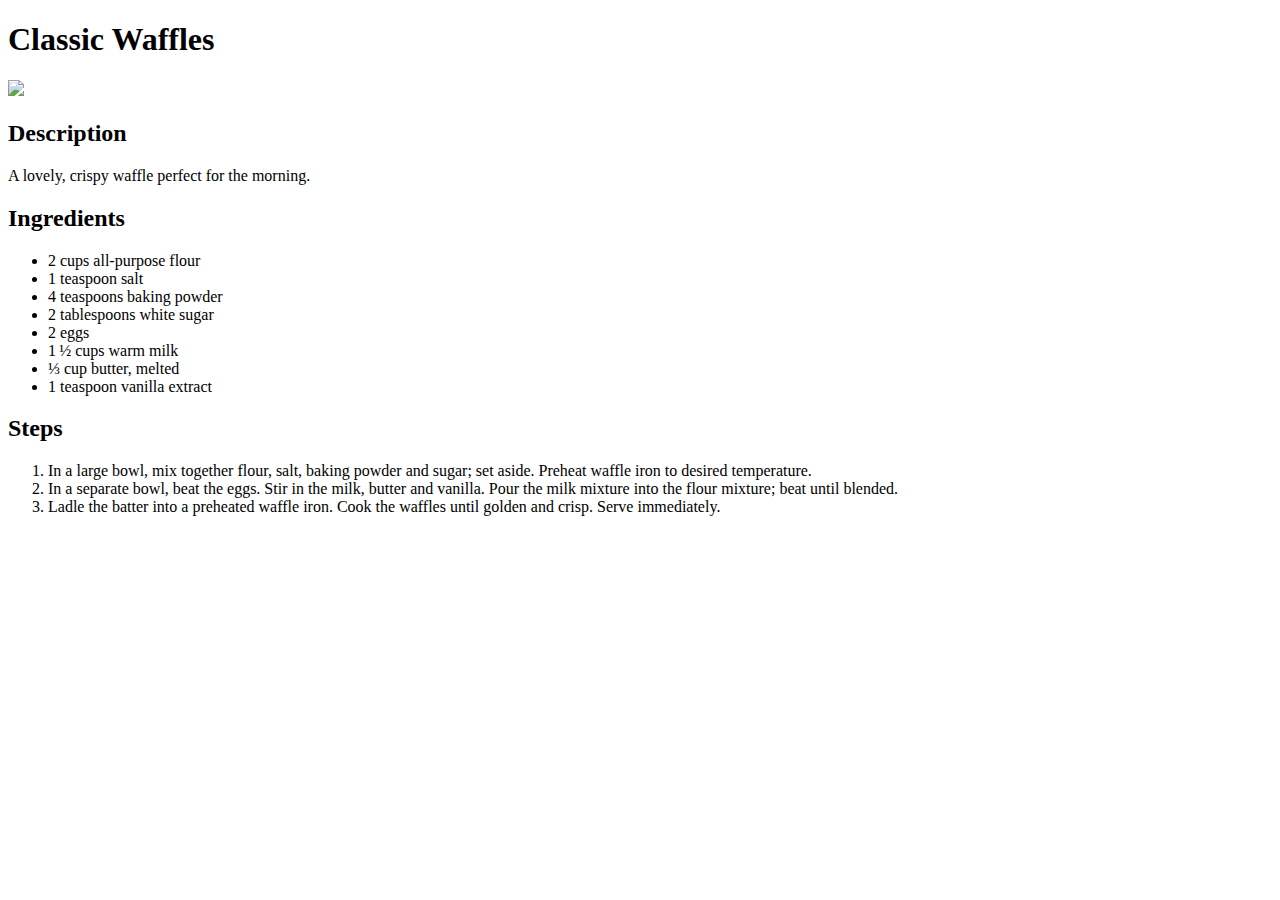
==== classic_waffles.html @ b62ed81d "Make second recipe page" ====
<!DOCTYPE html>
<html lang ="en">
    <head>
        <meta charset="utf-8">
        <title>CLassic Waffles</title>
    </head>
    <body>
        <h1>Classic Waffles</h1>
        <img src="https://imagesvc.meredithcorp.io/v3/mm/image?url=https%3A%2F%2Fpublic-assets.meredithcorp.io%2Fc69261efa4d825689cd3307f7082c1c0%2F165495294716549529146842165904285260546162.jpg&amp;w=300&amp;h=201&amp;c=sc&amp;poi=face&amp;q=60">
        <h2>Description</h2>
        <p>A lovely, crispy waffle perfect for the morning.</p>
        <h2>Ingredients</h2>
        <ul>
            <li>2 cups all-purpose flour</li>
            <li>1 teaspoon salt</li>
            <li>4 teaspoons baking powder</li>
            <li>2 tablespoons white sugar</li>
            <li>2 eggs</li>
            <li>1 ½ cups warm milk</li>
            <li>⅓ cup butter, melted</li>
            <li>1 teaspoon vanilla extract</li>
        </ul>
        <h2>Steps</h2>
        <ol>
            <li>In a large bowl, mix together flour, salt, baking powder and sugar; set aside. Preheat waffle iron to desired temperature.</li>
            <li>In a separate bowl, beat the eggs. Stir in the milk, butter and vanilla. Pour the milk mixture into the flour mixture; beat until blended.</li>
            <li>Ladle the batter into a preheated waffle iron. Cook the waffles until golden and crisp. Serve immediately.</li>
        </ol>
    </body>
</html>
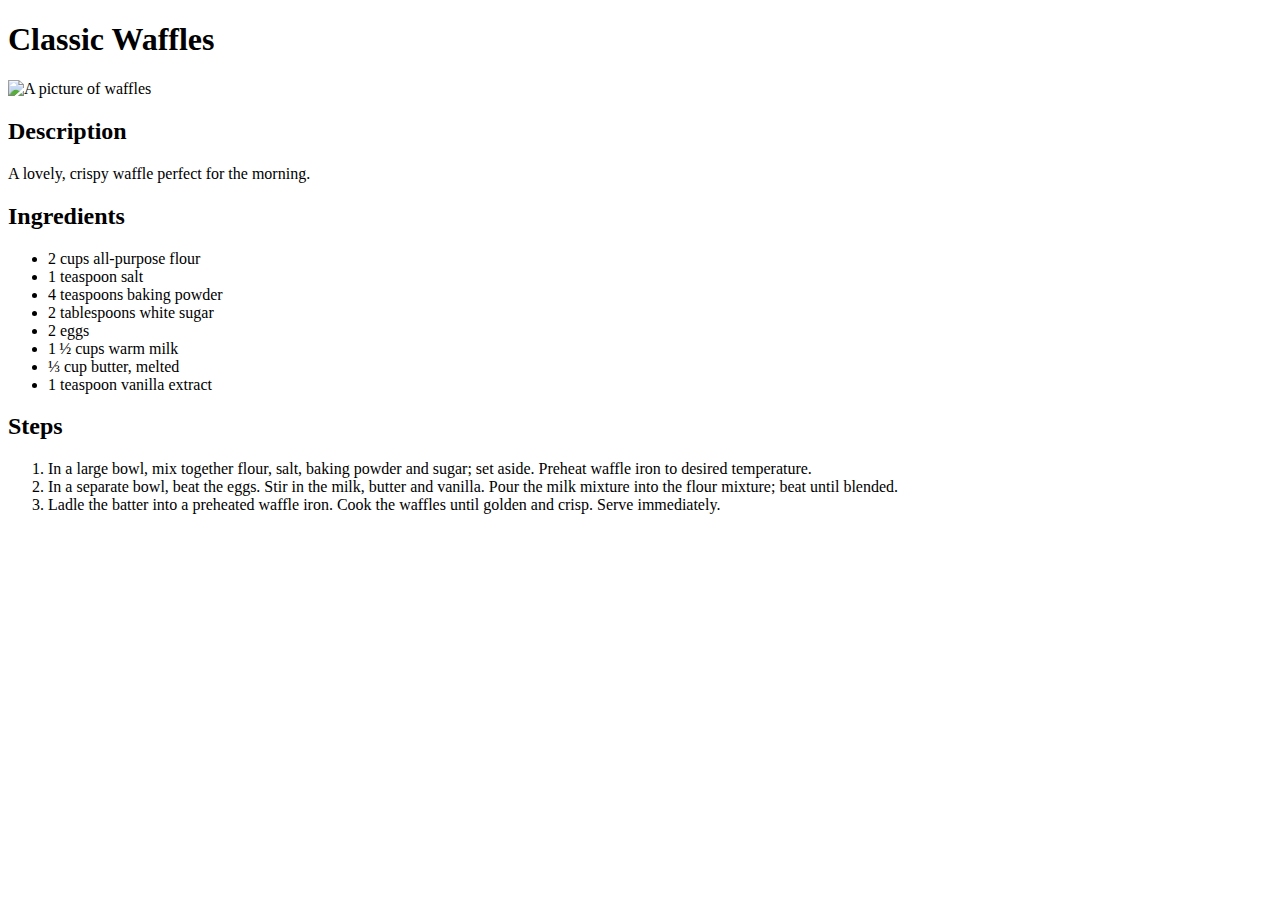
==== commit 1016e3f8: "Add alt image text" ====
--- a/classic_waffles.html
+++ b/classic_waffles.html
@@ -6,7 +6,7 @@
     </head>
     <body>
         <h1>Classic Waffles</h1>
-        <img src="https://imagesvc.meredithcorp.io/v3/mm/image?url=https%3A%2F%2Fpublic-assets.meredithcorp.io%2Fc69261efa4d825689cd3307f7082c1c0%2F165495294716549529146842165904285260546162.jpg&amp;w=300&amp;h=201&amp;c=sc&amp;poi=face&amp;q=60">
+        <img src="https://imagesvc.meredithcorp.io/v3/mm/image?url=https%3A%2F%2Fpublic-assets.meredithcorp.io%2Fc69261efa4d825689cd3307f7082c1c0%2F165495294716549529146842165904285260546162.jpg&amp;w=300&amp;h=201&amp;c=sc&amp;poi=face&amp;q=60" alt="A picture of waffles">
         <h2>Description</h2>
         <p>A lovely, crispy waffle perfect for the morning.</p>
         <h2>Ingredients</h2>
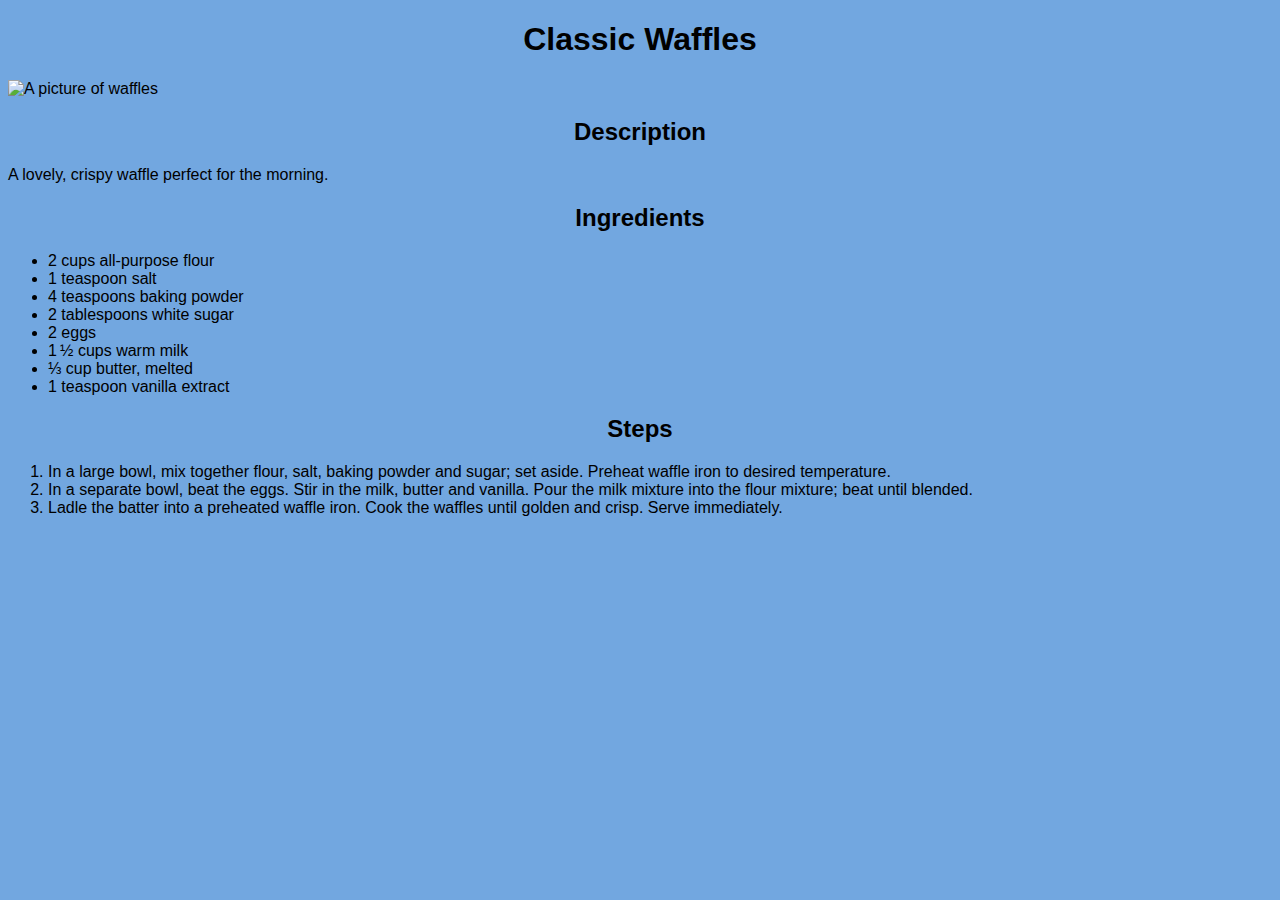
==== commit 9d17d8d1: "Add css styling to html" ====
--- a/classic_waffles.html
+++ b/classic_waffles.html
@@ -3,7 +3,8 @@
     <head>
         <meta charset="utf-8">
         <title>CLassic Waffles</title>
-    </head>
+        <link rel="stylesheet" href="style.css">
+    </head> 
     <body>
         <h1>Classic Waffles</h1>
         <img src="https://imagesvc.meredithcorp.io/v3/mm/image?url=https%3A%2F%2Fpublic-assets.meredithcorp.io%2Fc69261efa4d825689cd3307f7082c1c0%2F165495294716549529146842165904285260546162.jpg&amp;w=300&amp;h=201&amp;c=sc&amp;poi=face&amp;q=60" alt="A picture of waffles">
--- a/style.css
+++ b/style.css
@@ -0,0 +1,22 @@
+body {
+    font-family:'Segoe UI', Tahoma,Verdana, sans-serif;
+}
+
+body{
+    background-color:rgb(114, 167, 224);
+}
+
+body h1,
+body h2{
+    text-align: center;
+}
+
+.main-list{
+    text-align: center;
+    font-size: 22px;
+}
+
+.main-list li a{
+    color: black;
+    font-weight:100;
+}